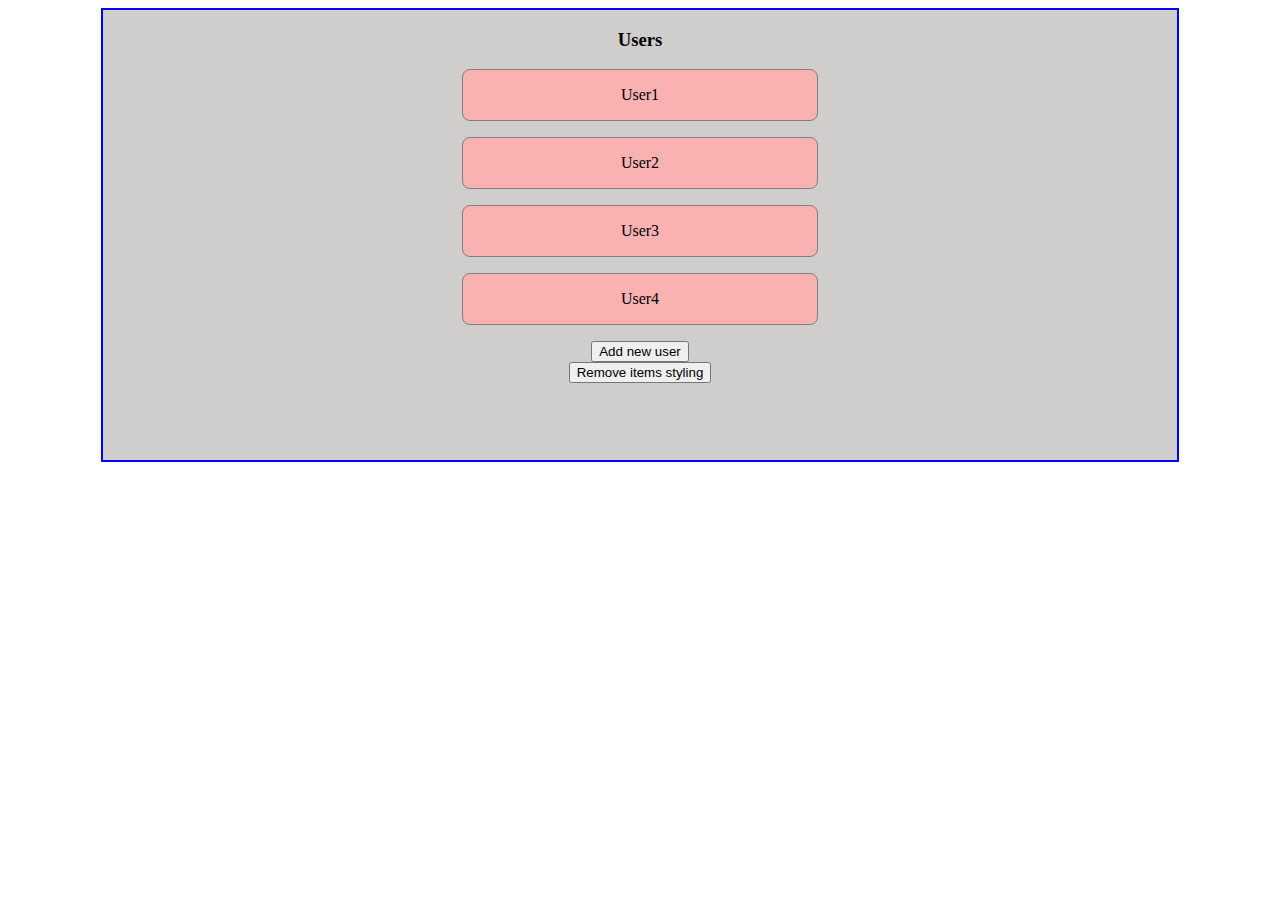
==== projects/lecturesCode/04.Elements Attributes/index.html @ d39d4ac1 "confirm updates" ====
<!DOCTYPE html>
<html lang="en">
  <head>
    <meta charset="UTF-8" />
    <meta name="viewport" content="width=device-width, initial-scale=1.0" />
    <title>Document</title>
    <link rel="stylesheet" href="./styles.css" />
  </head>
  <body>
    <div class="wrapper">
      <ul>
        <h3>Users</h3>
        <li id="item">User1</li>
        <li id="item">User2</li>
        <li id="item">User3</li>
        <li id="item">User4</li>
      </ul>
      <button>Add new user</button>
      <br/>
      <button>Remove items styling</button>

    </div>
    <script src="./script.js"></script>
</html>
---- projects/lecturesCode/04.Elements Attributes/styles.css ----
.wrapper {
  width: 85%;
  border: 2px solid blue;
  min-height: 50vh;
  margin: auto;
  background-color: rgb(208, 205, 205);
  text-align: center;
}
ul {
  list-style: none;
  margin: auto;
  padding: 0;
  width: 50%;
  display: flex;
  flex-direction: column;
  justify-content: center;
  align-items: center;
}
#item {
  border: 1px solid gray;
  margin-bottom: 1rem;
  width: 60%;
  text-align: center;
  padding: 1rem;
  border-radius: 8px;
  background-color: rgb(249, 177, 177);
}
.special {
  font-family: "Lucida Sans", "Lucida Sans Regular", "Lucida Grande",
    "Lucida Sans Unicode", Geneva, Verdana, sans-serif;
}
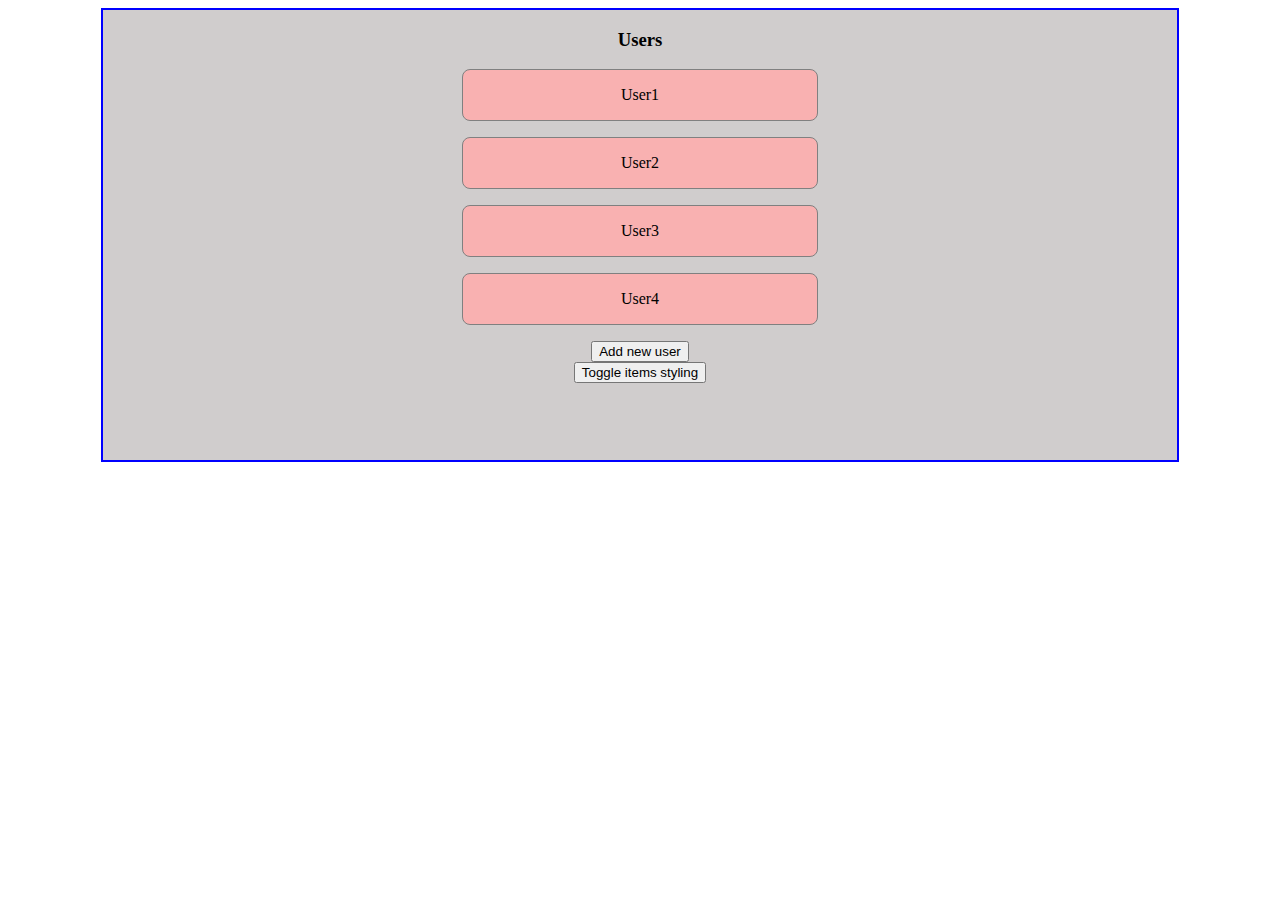
==== commit 6493f891: "04 code finished" ====
--- a/projects/lecturesCode/04.Elements Attributes/index.html
+++ b/projects/lecturesCode/04.Elements Attributes/index.html
@@ -17,7 +17,7 @@
       </ul>
       <button>Add new user</button>
       <br/>
-      <button>Remove items styling</button>
+      <button>Toggle items styling</button>
 
     </div>
     <script src="./script.js"></script>
